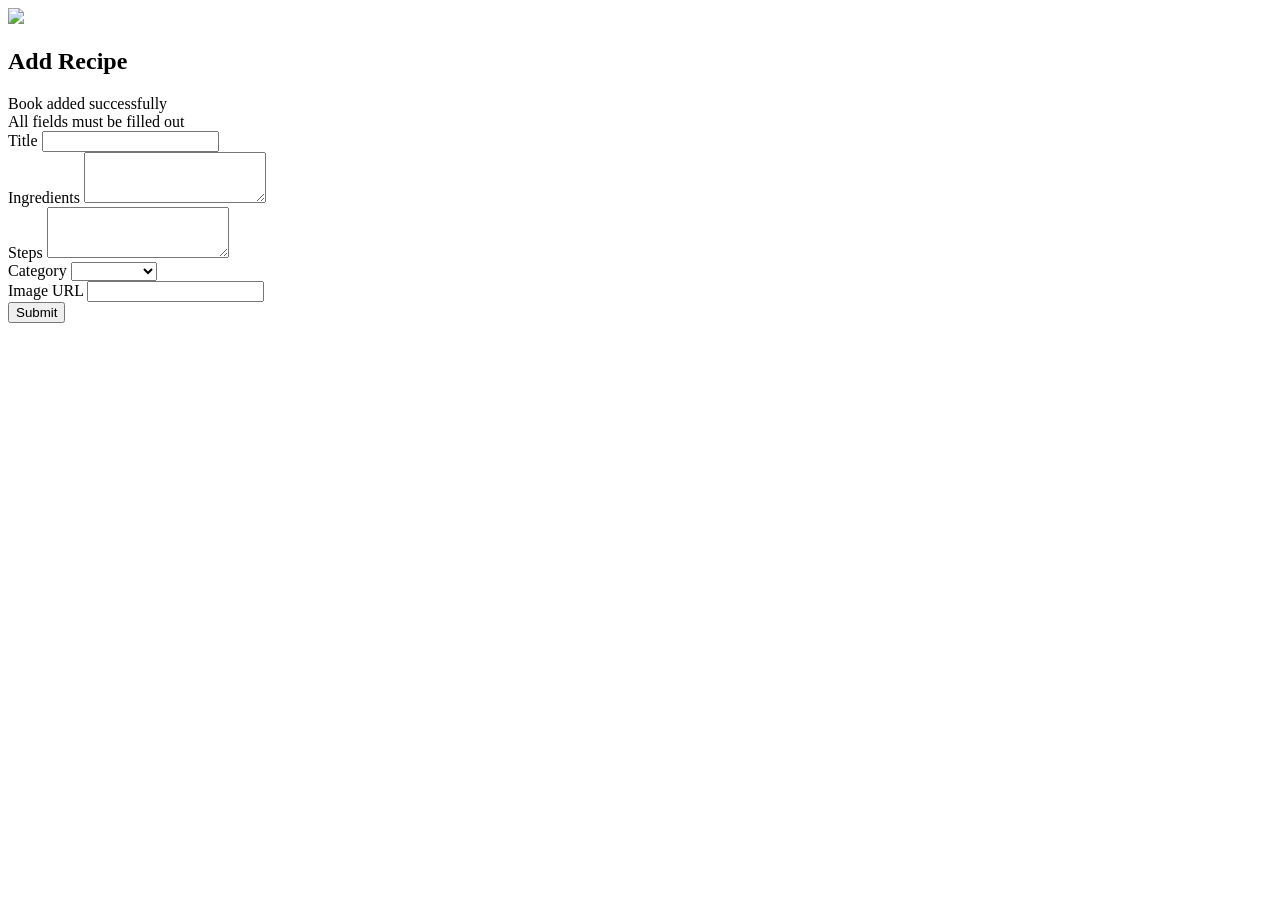
==== src/main/resources/templates/add-recipe.html @ 1e0b142c "add recipe implemented" ====
<!DOCTYPE html>
<html lang="en"
      xmlns:th="http://www.thymeleaf.org">
<th:block th:include="~{fragments/head.html}"/>

<body class="d-flex flex-column min-vh-100 bg-image-add">
<header th:include="~{fragments/nav-and-footer/nav}"/>

<div class='container mt-5 mb-5 d-flex flex-column align-items-center'>

    <div class='card shadow bg-body rounded d-flex flex-column align-items-center col-md-10'>

        <img class="card-img-top card-img-top-add" src="/images/my-family-recipes1.jpg">

    <form th:action="@{/recipes/add}"
          th:method="POST"
          th:object="${addRecipeDTO}"
          class="mt-4">

        <h2 class="text-center font-italic-title">Add Recipe</h2>

        <div th:if="${sentSuccess}" class='alert alert-success font-italic-input' role='alert'>
            Book added successfully
        </div>


        <div th:if="${#fields.hasErrors()}" class='alert alert-danger font-italic-input' role='alert'>
            All fields must be filled out
        </div>



            <div class='card-body'>

                <div class='row'>
                    <div class='col-md-6 mb-3'>
                        <label class='form-label font-italic-input'>Title</label>
                        <input th:field="*{title}"
                               type="text" class='form-control font-italic-input' name='title'/>
                    </div>
                    <div class='col-md-12 mb-3'>
                        <label class='form-label font-italic-input'>Ingredients</label>
                        <textarea th:field="*{ingredients}"
                                  class='form-control font-italic-input' id='ingredientsFormControlTextarea1' rows="3" name="ingredients"></textarea>
                    </div>

                    <div class='col-md-12 mb-3'>
                        <label class='form-label font-italic-input'>Steps</label>
                        <textarea th:field="*{steps}"
                                  class='form-control font-italic-input' id='stepsFormControlTextarea1' rows="3" name="steps"></textarea>
                    </div>
                    <div class='col-md-3 mb-3'>
                        <label class='form-label font-italic-input'>Category</label>
                        <select th:field="*{category}"
                                id='addNewBook' class='form-select' name="category">
                            <option value="" selected></option>
                            <option value="SOUP" class="font-italic-input">Soup</option>
                            <option value="SALAD" class="font-italic-input">Salad</option>
                            <option value="MEAT_DISH" class="font-italic-input">Meat Dish</option>
                            <option value="FISH_DISH" class="font-italic-input">Fish Dish</option>
                            <option value="VEGETARIAN" class="font-italic-input">Vegetarian</option>
                            <option value="DESSERT" class="font-italic-input">Dessert</option>
                            <option value="BAKING" class="font-italic-input">Baking</option>
                            <option value="OTHER" class="font-italic-input">Other</option>
                        </select>
                    </div>
                </div>

                <div class='col-md-3 mb-3'>
                    <label class='form-label font-italic-input'>Image URL</label>
                    <input th:field="*{imageUrl}"
                           type="text" class='form-control font-italic-input' name='imageUrl'/>
                </div>

                <div class="d-flex justify-content-center">

                <button type='submit' class='btn btn-lg btn-outline-dark mt-3 font-italic-input'>
                    Submit
                </button>
            </div>

            </div>

    </form>
</div>
</div>

<th:block th:include="~{fragments/nav-and-footer/footer}"/>
<script src="https://cdn.jsdelivr.net/npm/bootstrap@5.0.2/dist/js/bootstrap.bundle.min.js" integrity="sha384-MrcW6ZMFYlzcLA8Nl+NtUVF0sA7MsXsP1UyJoMp4YLEuNSfAP+JcXn/tWtIaxVXM" crossorigin="anonymous"></script>
</body>
</html>
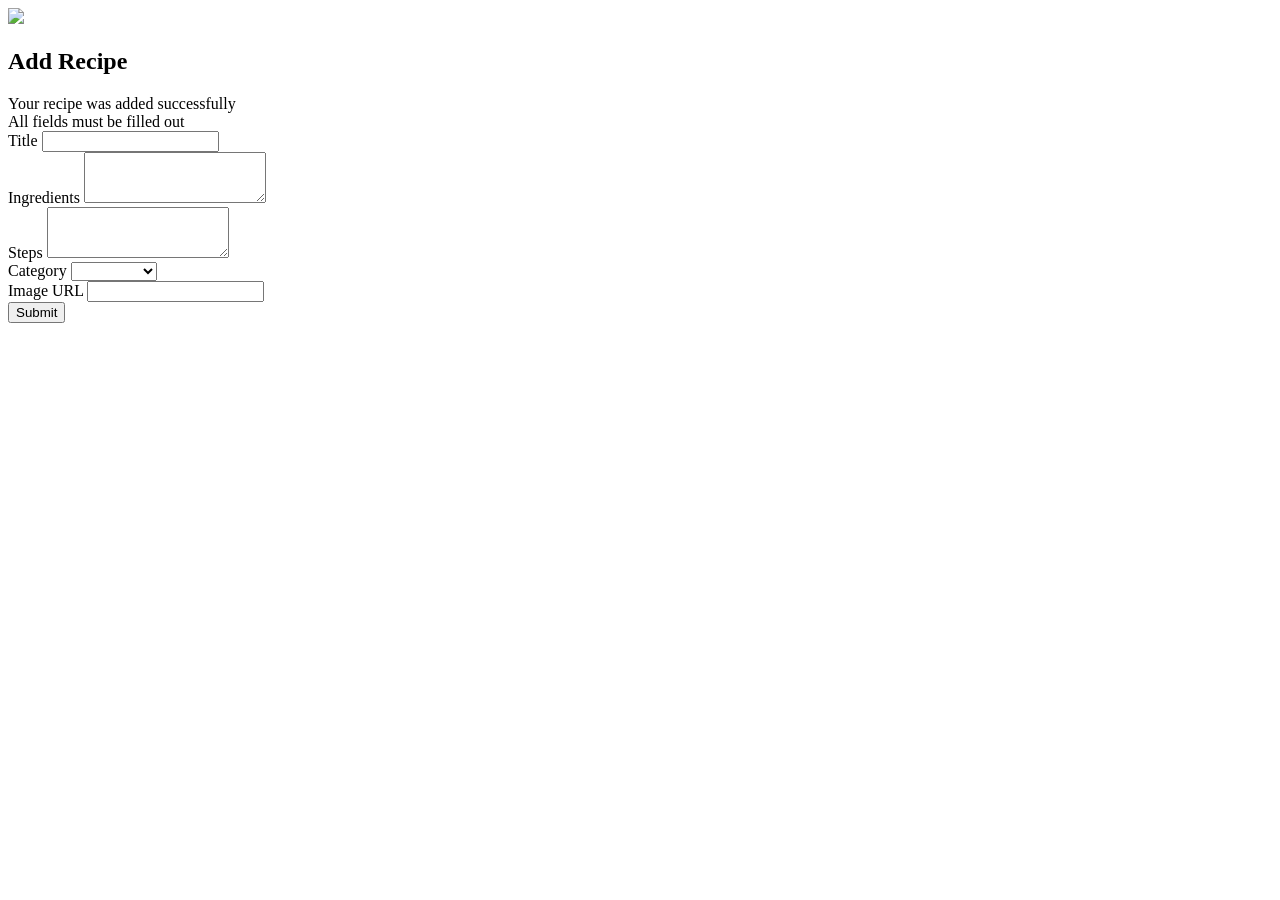
==== commit 91868580: "search by category implemented" ====
--- a/src/main/resources/templates/add-recipe.html
+++ b/src/main/resources/templates/add-recipe.html
@@ -20,7 +20,7 @@
         <h2 class="text-center font-italic-title">Add Recipe</h2>
 
         <div th:if="${sentSuccess}" class='alert alert-success font-italic-input' role='alert'>
-            Book added successfully
+            Your recipe was added successfully
         </div>
 
 
